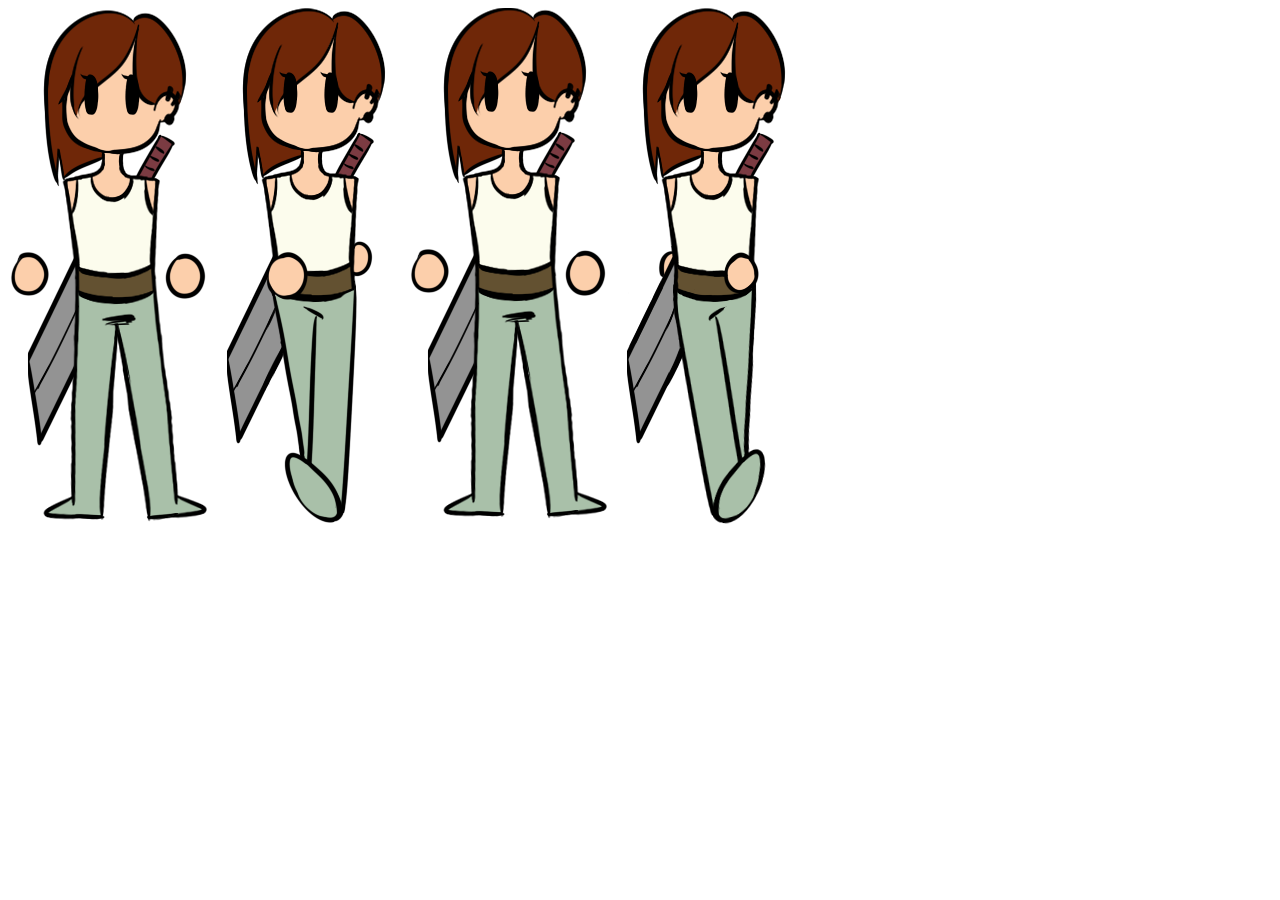
==== experiments/index.html @ 1339b81e "index change name" ====
<!DOCTYPE html>
<html >
<head>
  <meta charset="UTF-8">
  <title>Walking Sprite</title>
  
  
  
      <link rel="stylesheet" href="css/style.css">

  
</head>

<body>
  <img src="https://imagink.github.io/img/spritesheetshort.png">
  <script src='https://cdnjs.cloudflare.com/ajax/libs/jquery/3.1.0/jquery.min.js'></script>

    <script src="js/index.js"></script>

</body>
</html>
---- experiments/css/style.css ----
body {
  background: url("http://i39.servimg.com/u/f39/17/72/50/13/untitl10.jpg");
    background-size: cover;
  background-repeat: repeat-x;
}

/*img {
  width: 30%
}
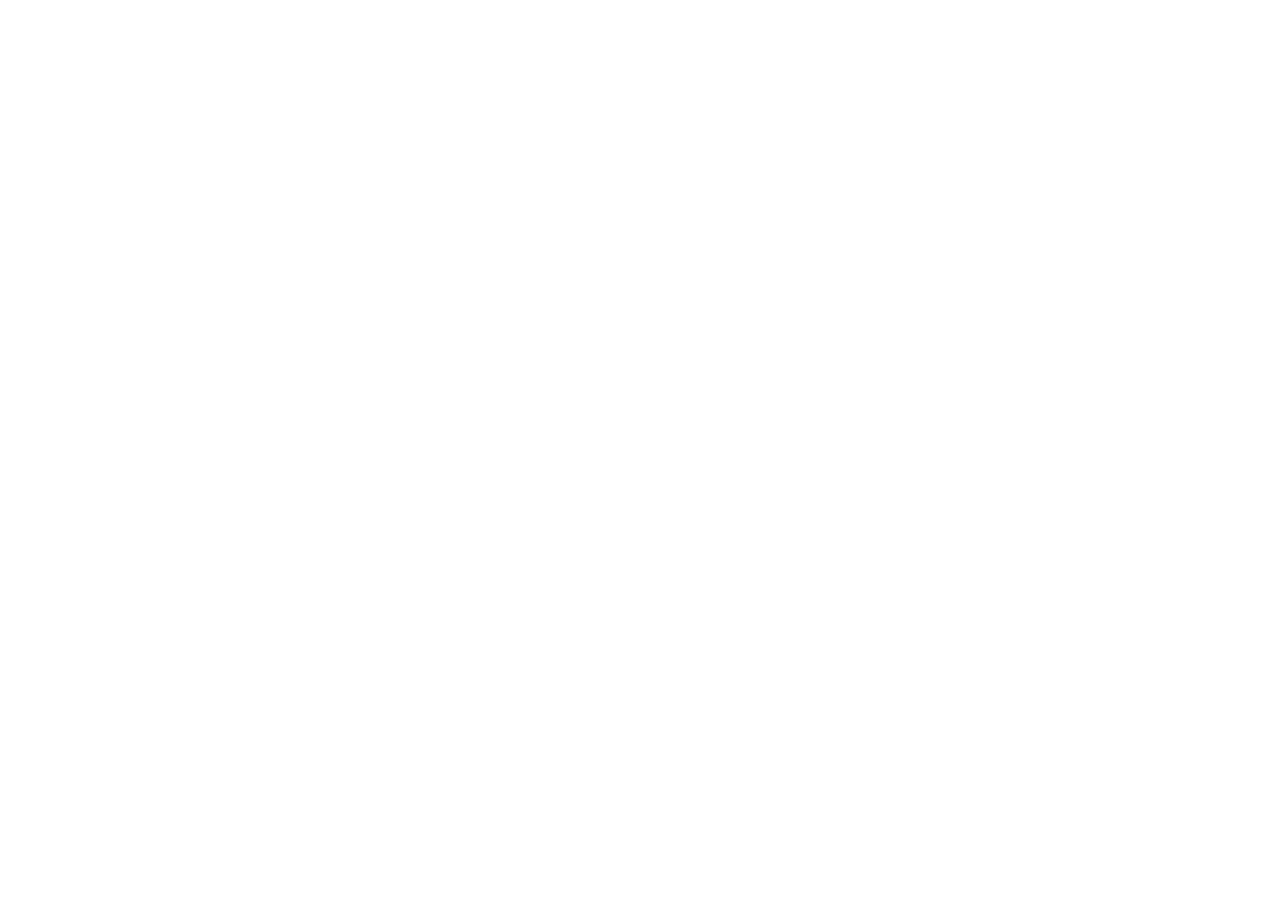
==== commit e5ca630b: "singleimg" ====
--- a/experiments/index.html
+++ b/experiments/index.html
@@ -12,7 +12,9 @@
 </head>
 
 <body>
+<div id="leona"
   <img src="https://imagink.github.io/img/spritesheetshort.png">
+  </div>
   <script src='https://cdnjs.cloudflare.com/ajax/libs/jquery/3.1.0/jquery.min.js'></script>
 
     <script src="js/index.js"></script>
--- a/experiments/css/style.css
+++ b/experiments/css/style.css
@@ -4,6 +4,10 @@
   background-repeat: repeat-x;
 }
 
+#leona {
+
+}
+
 /*img {
   width: 30%
 }
